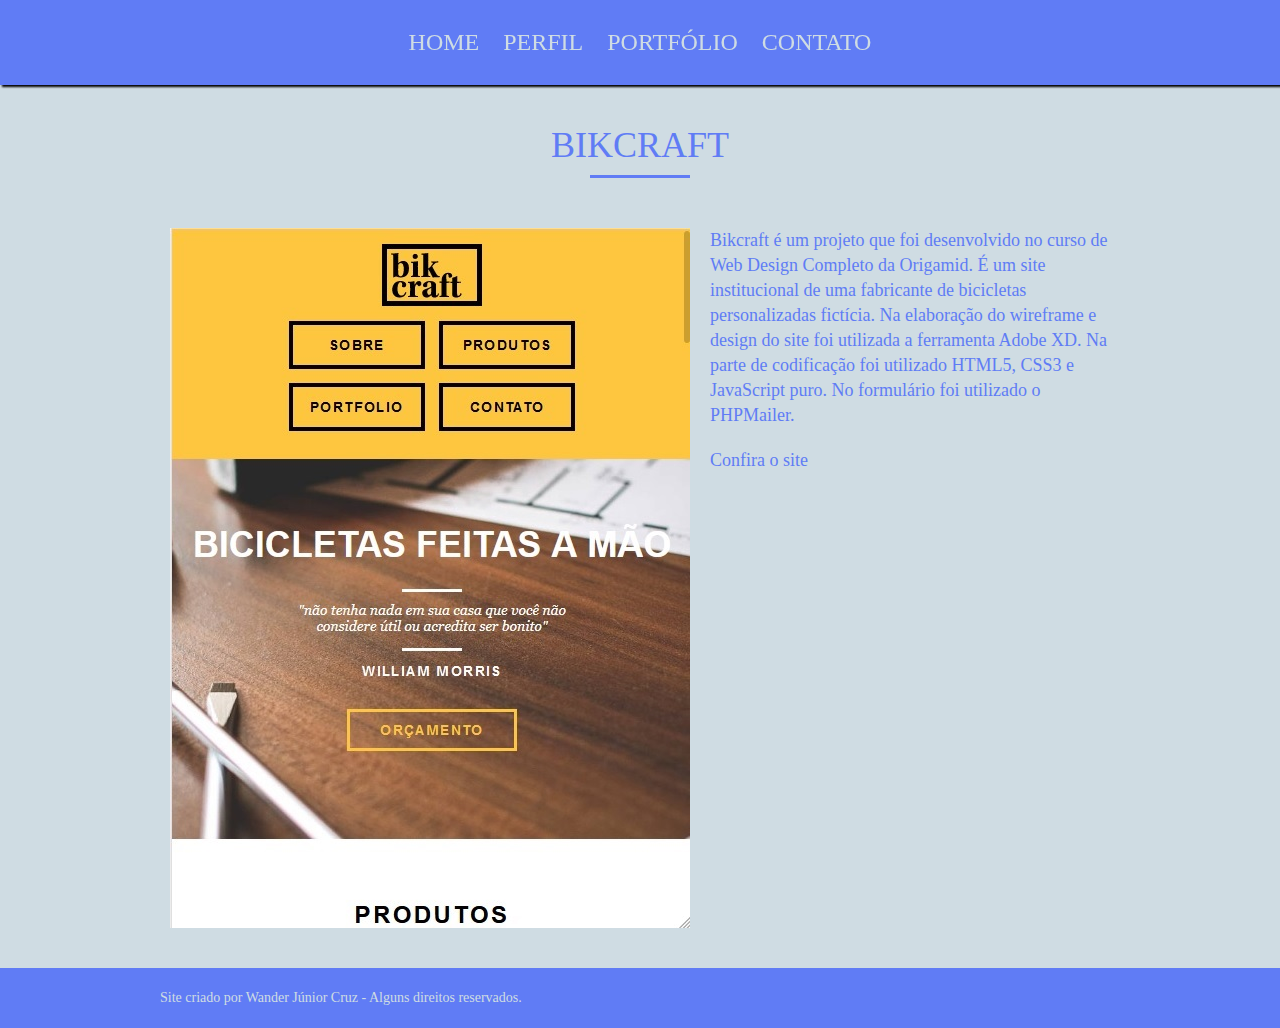
==== bikcraft-sample.html @ c81108c9 "Creates new sample page in portfolio" ====
<!DOCTYPE html>
<html lang="pt-br">
<head>
    <meta charset="UTF-8">
    <meta name="viewport" content="width=device-width, initial-scale=1.0">
    <meta http-equiv="X-UA-Compatible" content="ie=edge">
    <title>Wander Júnior Cruz - Desenvolvedor Front End - Minas Gerais</title>
    <link rel="stylesheet" href="css/style.css">
    <link rel="stylesheet" href="css/grid.css">
    <link rel="stylesheet" href="css/responsivo.css">
    <link rel="stylesheet" href="css/reset.css">
    <script src="js/javascript.js"></script>

</head>
<body>

    <header id="header">
            <nav id="header_menu">
                <ul>
                    <li><a href="index.html#apresentacao">home</a></li>
                    <li><a href="index.html#perfil">perfil</a></li>
                    <li><a href="index.html#portfolio">portfólio</a></li>
                    <li><a href="index.html#contato">contato</a></li>
                </ul>
            </nav>
    </header>

    <section class="site">
        <div class="container">
            <h2>Bikcraft</h2>
            <div class="grid-9 print"></div>
            <article class="grid-7">
                <p>Bikcraft é um projeto que foi desenvolvido no curso de Web Design Completo da Origamid. É um site institucional de uma fabricante de bicicletas personalizadas fictícia. Na elaboração do wireframe e design do site foi utilizada a ferramenta Adobe XD. Na parte de codificação foi utilizado HTML5, CSS3 e JavaScript puro. No formulário foi utilizado o PHPMailer.</p>
                <a href="http://www.google.com.br" target="_blank">Confira o site</a>
            </article>
        </div>
    </section>

    <footer class="footer footer-site">
        <div class="container">
            Site criado por Wander Júnior Cruz - Alguns direitos reservados.
        </div>
    </footer>
</body>
</html>
---- css/style.css ----
/* Estilos Gerais */

body {
    font-family: Arial, Helvetica, sans-serif;
    color: #CFDCE3;
    width: 100%;
    overflow-x: hidden;
}

a {
    text-decoration: none;
    color: #CFDCE3;
}

/* Header */

#header {
    position: fixed;
    top: 0;
    background-color: #607CF5;
    width: 100%;
    z-index: 10;
    box-shadow: 2px 2px 2px #000;

}

#header_menu {
    text-align: center;
}

#header_menu ul li {
    display: inline-block;
    margin-left: 20px;
}

#header_menu ul li:first-child {
    margin-left: 0px;
}

#header_menu ul li a{
    display: inline-block;
    font-size: 1.5em;
    line-height: 1.875;
    text-transform: uppercase;
    padding:20px 0;
}

#header_menu ul li a:hover{
    color: #313154; 
}

/* Apresentação */

#apresentacao {
    background-color: #CFDCE3;
    text-align: center;
    width: 100%;
    margin-top: 70px;
    padding-top: 40px;
    padding-bottom: 40px;
}

#apresentacao h1{
    color: #607CF5;
    font-size: 48px;
}

#apresentacao h1:after {
    content: "";
    display: block;
    width: 100px;
    height: 3px;
    background: #607CF5;
    margin: 10px auto 10px auto;
}

#apresentacao h2{
    color: #607CF5;
    font-size: 24px;
    margin-bottom: 5px;
}

/* Perfil */

#perfil {
    background-color: #607CF5;
    font-family: Georgia, 'Times New Roman', Times, serif;
    font-size: 24px;
    color: #CFDCE3;
    width: 100%;
    padding-top: 40px;
    padding-bottom: 40px;
}

#perfil .descricao {
    margin: 0 auto;
    max-width: 700px;
    padding-bottom: 45px;
}

#perfil .descricao p{
    line-height: 30px;
}

#perfil .habilidades {
    width: 700px;
    margin: 0 auto;
}

#perfil .habilidades ul{
    list-style-type: disc;
    list-style-position: inside;
}

#perfil .habilidades ul li, #perfil .habilidades p{
    line-height: 40px;

}

/* Portfólio */

#portfolio {
    background-color: #CFDCE3;
    text-transform: uppercase;
    padding:40px 0;
    width: 100%;
}

#portfolio h2 {
    color: #607CF5;
    font-size: 36px;
    line-height : 40px;
    text-align: center;
}

#portfolio h2:after{
    content: "";
    display: block;
    width: 100px;
    height: 3px;
    background: #607CF5;
    margin: 10px auto 10px auto;
}


.portfolio-lista li {
    display: inline-block;
    margin: 28px 68px;
    padding-top: 40px;
}

.portfolio-lista li:hover img{
    filter: brightness(0.5);
}

.portfolio-lista-imagens {
    text-align: center;
}

.button {
    position: relative;
    width: 220px;
    left: 0;
    top: -100px;
    padding-top: 105px;
    margin-top: -121px;
    padding-bottom: 96px;
    margin-bottom: -96px;
    text-align: center;
    opacity: 0;
    transition: opacity .35s ease;
}

.button a{
    color: #CFDCE3;
    font-size: 18px;
}

.button:hover {
    opacity: 1;
}

/* Contato */

#contato {
    background-color: #607CF5;
    width: 100%;
    padding: 40px 0;
}

#contato h2 {
    color: #CFDCE3;
    font-size: 36px;
    line-height : 40px;
    text-align: center;
    padding-bottom:40px;
    text-transform: uppercase;
}

#contato h2:after{
    content: "";
    display: block;
    width: 100px;
    height: 3px;
    background: #CFDCE3;
    margin: 10px auto 10px auto;
}

.form {
	padding-right: 60px;
}

.form label{
	display: block;
	color: #CFDCE3;
	font-family: Georgia, 'Times New Roman', Times, serif;
	font-size: 18px;
	line-height: 25px;
}

.form input {
	display: block;
	width: 100%;
	border: 4px solid #CFDCE3;
	background: none;
	color: #fff;
	padding: 5px 10px;
	font-size: 14px;
	font-family: Georgia, 'Times New Roman', Times, serif;
}

.form textarea {
	display: block;
	width: 100%;
	height: 120px;
	border: 4px solid #CFDCE3;
	background: none;
	color: #fff;
	padding: 7px 10px;
	margin-bottom: 20px;
	font-size: 14px;
	font-family: Georgia, 'Times New Roman', Times, serif;
}

.form button {
    border: 3px solid #CFDCE3;
    color: #CFDCE3;
    font-size: 14px;
    line-height: 20px;
    text-transform: uppercase;
    font-weight: bold;
    letter-spacing: .1em;
    padding: 7px 40px;
	background: none;
}

.form button:hover{
    border-color: #313154;
    color: #313154;
}

.contato_dados h3{
    color:  #CFDCE3;
    text-transform: uppercase;
    font-size: 18px;
    line-height: 25px;
    font-weight: bold;
}

.contato_dados span{
    font-size: 18px;
    line-height: 30px;
    display: block;
    font-size: 18px;
    font-family: Georgia, 'Times New Roman', Times, serif;
}

/* footer */

.footer {
    width: 100%;
    background-color: #CFDCE3;
    color: #607CF5;
    font-size: 14px;
    line-height: 20px;
    font-family: Georgia, 'Times New Roman', Times, serif;
    padding: 20px 0;
}

/* Estilo para mostra de sites */

.site {
    width: 100%;
    background-color: #CFDCE3;
    margin-top: 85px;
    padding-bottom: 40px;
}

.site h2 {
    color: #607CF5;
    font-size: 36px;
    line-height: 40px;
    text-align: center;
    padding: 40px 0;
    text-transform: uppercase;
}

.site h2:after{
    content: "";
    display: block;
    width: 100px;
    height: 3px;
    background: #607CF5;
    margin: 10px auto 10px auto;
}

.site p{
    color: #607CF5;
    font-size: 18px;
    line-height: 25px;
    font-family: Georgia, 'Times New Roman', Times, serif;
    padding-bottom: 20px;
}

.site a{
    color: #607CF5;
    font-size: 18px;
    line-height: 25px;
    font-family: Georgia, 'Times New Roman', Times, serif;
    color: #607CF5;
}

.site .print {
    background: url("../img/site.jpg") no-repeat center;
    height: 700px;
}

.site a:hover {
    color: #313154;
}

/* Footer da página de mostra de site */

.footer-site {
    background-color: #607CF5;
    color: #CFDCE3;
}
---- css/grid.css ----
*, *:before, *:after {
  -webkit-box-sizing: border-box; 
  -moz-box-sizing: border-box; 
  box-sizing: border-box;
}

.container {
	width: 960px;
	margin: 0 auto;
	padding: 0px;
	position: relative;
}

.container:after, .container:before {
	content: " ";
	display: table;
}

.container:after {
	clear: both;
}

.grid-1, .grid-2, .grid-3, .grid-4, .grid-5, .grid-6, .grid-7, .grid-8, .grid-9, .grid-10, .grid-11, .grid-12, .grid-13, .grid-14, .grid-15, .grid-16, .grid-1-3 {
	float: left;
	margin-left: 10px;
	margin-right: 10px;
}

.grid-1 	{width: 40px;}
.grid-2 	{width: 100px;}
.grid-3 	{width: 160px;}
.grid-4 	{width: 220px;}
.grid-5 	{width: 280px;}
.grid-6 	{width: 340px;}
.grid-7 	{width: 400px;}
.grid-8 	{width: 460px;}
.grid-9 	{width: 520px;}
.grid-10 	{width: 580px;}
.grid-11 	{width: 640px;}
.grid-12 	{width: 700px;}
.grid-13 	{width: 760px;}
.grid-14 	{width: 820px;}
.grid-15 	{width: 880px;}
.grid-16 	{width: 940px;}
.grid-1-3	{width: 300px;}

@media only screen and (min-width: 788px) and (max-width: 979px) {

	.container {
		width: 768px;
	}

	.grid-1		{width: 28px;}
	.grid-2		{width: 76px;}
	.grid-3		{width: 124px;}
	.grid-4		{width: 172px;}
	.grid-5		{width: 220px;}
	.grid-6		{width: 268px;}
	.grid-7		{width: 316px;}
	.grid-8		{width: 364px;}
	.grid-9		{width: 412px;}
	.grid-10	{width: 460px;}
	.grid-11	{width: 508px;}
	.grid-12	{width: 556px;}
	.grid-13	{width: 604px;}
	.grid-14	{width: 652px;}
	.grid-15	{width: 700px;}
	.grid-16	{width: 748px;}
	.grid-1-3	{width: 236px;}

}

@media only screen and (max-width: 787px){

	.container{
		width: 300px;
	}
	.grid-1, .grid-2, .grid-3, .grid-4, .grid-5, .grid-6, .grid-7, .grid-8, .grid-9, .grid-10, .grid-11, .grid-12, .grid-13, .grid-14, .grid-15, .grid-16, .grid-1-3 {
		width: 300px;
		margin: 0 0 20px 0;
		float: none;
	}

}
---- css/responsivo.css ----
/* Estilo para smartphones */
@media only screen and (max-width: 787px){

/* Header */

#header_menu ul li a{
    font-size: 18px;
    line-height: 25px;
    padding:25px 0;
}

#header_menu ul li {
    margin-left: 10px;
}

/* Apresentação */

#apresentacao h1{
    font-size: 36px;
}

#apresentacao h2{
    font-size: 18px;
}

/* Perfil */

#perfil {
    font-size: 18px;
}

#perfil .descricao p{
    text-align: center;
}

/* portfolio */

#portfolio h2 {
    font-size: 24px;
    line-height : 30px;
}

#portfolio h2:after {
    width: 66px;
}

/* Contato */

#contato h2 {
    font-size: 24px;
    line-height : 30px;
}

#contato h2:after {
    width: 66px;
}

/* Página individual de sites */

.site {
    margin-top: 75px;
}

.site .print {
    background: url("../img/site-mobile.jpg") no-repeat center;
    height: 500px;
}

}
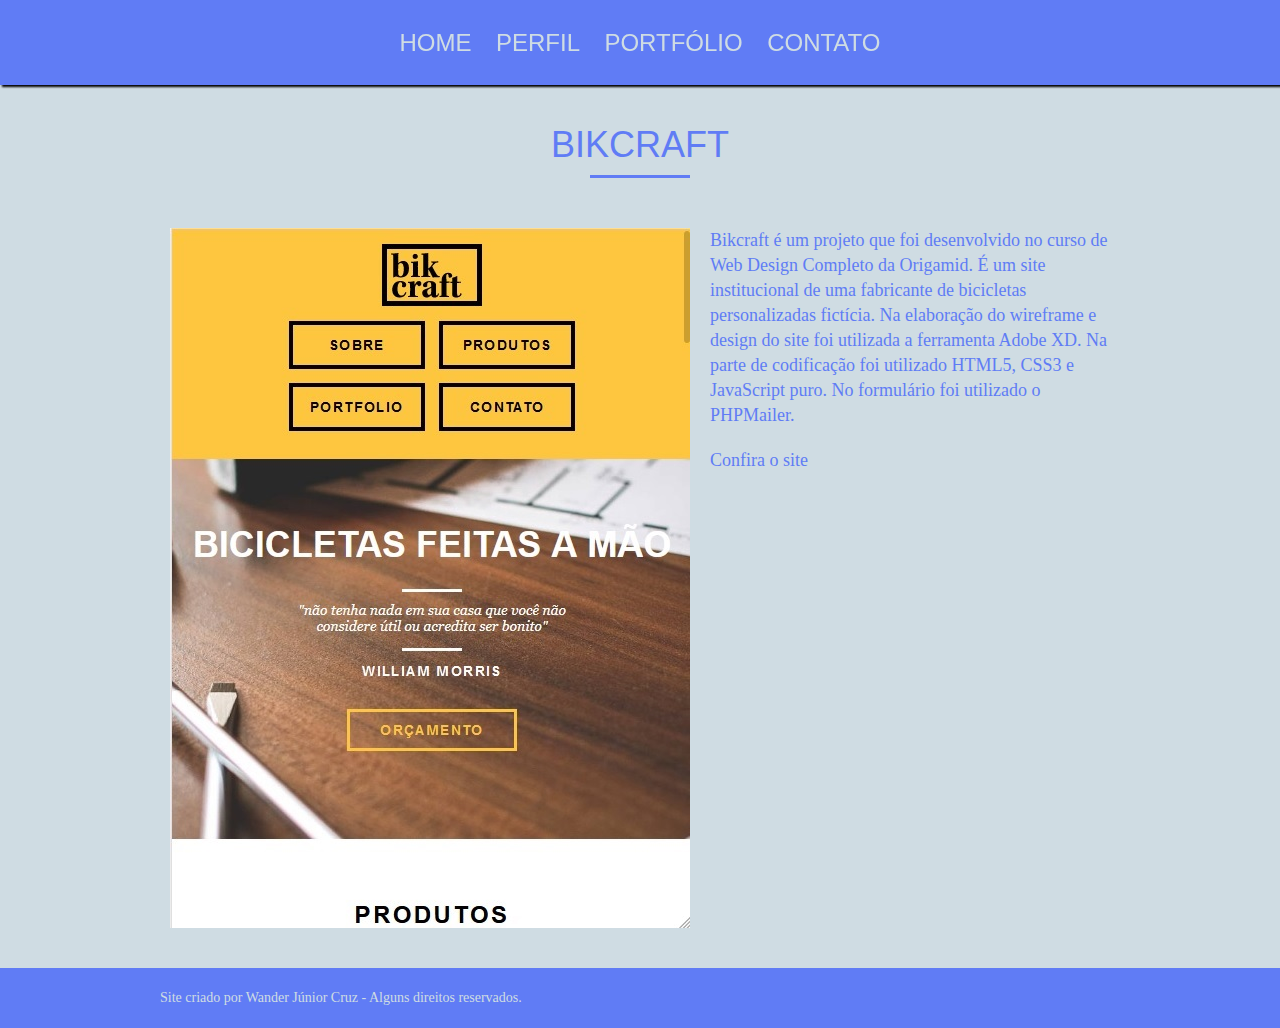
==== commit 1a168431: "Compress Style.css" ====
--- a/bikcraft-sample.html
+++ b/bikcraft-sample.html
@@ -6,9 +6,7 @@
     <meta http-equiv="X-UA-Compatible" content="ie=edge">
     <title>Wander Júnior Cruz - Desenvolvedor Front End - Minas Gerais</title>
     <link rel="stylesheet" href="css/style.css">
-    <link rel="stylesheet" href="css/grid.css">
-    <link rel="stylesheet" href="css/responsivo.css">
-    <link rel="stylesheet" href="css/reset.css">
+
     <script src="js/javascript.js"></script>
 
 </head>
--- a/css/style.css
+++ b/css/style.css
@@ -1,347 +1 @@
-/* Estilos Gerais */
-
-body {
-    font-family: Arial, Helvetica, sans-serif;
-    color: #CFDCE3;
-    width: 100%;
-    overflow-x: hidden;
-}
-
-a {
-    text-decoration: none;
-    color: #CFDCE3;
-}
-
-/* Header */
-
-#header {
-    position: fixed;
-    top: 0;
-    background-color: #607CF5;
-    width: 100%;
-    z-index: 10;
-    box-shadow: 2px 2px 2px #000;
-
-}
-
-#header_menu {
-    text-align: center;
-}
-
-#header_menu ul li {
-    display: inline-block;
-    margin-left: 20px;
-}
-
-#header_menu ul li:first-child {
-    margin-left: 0px;
-}
-
-#header_menu ul li a{
-    display: inline-block;
-    font-size: 1.5em;
-    line-height: 1.875;
-    text-transform: uppercase;
-    padding:20px 0;
-}
-
-#header_menu ul li a:hover{
-    color: #313154; 
-}
-
-/* Apresentação */
-
-#apresentacao {
-    background-color: #CFDCE3;
-    text-align: center;
-    width: 100%;
-    margin-top: 70px;
-    padding-top: 40px;
-    padding-bottom: 40px;
-}
-
-#apresentacao h1{
-    color: #607CF5;
-    font-size: 48px;
-}
-
-#apresentacao h1:after {
-    content: "";
-    display: block;
-    width: 100px;
-    height: 3px;
-    background: #607CF5;
-    margin: 10px auto 10px auto;
-}
-
-#apresentacao h2{
-    color: #607CF5;
-    font-size: 24px;
-    margin-bottom: 5px;
-}
-
-/* Perfil */
-
-#perfil {
-    background-color: #607CF5;
-    font-family: Georgia, 'Times New Roman', Times, serif;
-    font-size: 24px;
-    color: #CFDCE3;
-    width: 100%;
-    padding-top: 40px;
-    padding-bottom: 40px;
-}
-
-#perfil .descricao {
-    margin: 0 auto;
-    max-width: 700px;
-    padding-bottom: 45px;
-}
-
-#perfil .descricao p{
-    line-height: 30px;
-}
-
-#perfil .habilidades {
-    width: 700px;
-    margin: 0 auto;
-}
-
-#perfil .habilidades ul{
-    list-style-type: disc;
-    list-style-position: inside;
-}
-
-#perfil .habilidades ul li, #perfil .habilidades p{
-    line-height: 40px;
-
-}
-
-/* Portfólio */
-
-#portfolio {
-    background-color: #CFDCE3;
-    text-transform: uppercase;
-    padding:40px 0;
-    width: 100%;
-}
-
-#portfolio h2 {
-    color: #607CF5;
-    font-size: 36px;
-    line-height : 40px;
-    text-align: center;
-}
-
-#portfolio h2:after{
-    content: "";
-    display: block;
-    width: 100px;
-    height: 3px;
-    background: #607CF5;
-    margin: 10px auto 10px auto;
-}
-
-
-.portfolio-lista li {
-    display: inline-block;
-    margin: 28px 68px;
-    padding-top: 40px;
-}
-
-.portfolio-lista li:hover img{
-    filter: brightness(0.5);
-}
-
-.portfolio-lista-imagens {
-    text-align: center;
-}
-
-.button {
-    position: relative;
-    width: 220px;
-    left: 0;
-    top: -100px;
-    padding-top: 105px;
-    margin-top: -121px;
-    padding-bottom: 96px;
-    margin-bottom: -96px;
-    text-align: center;
-    opacity: 0;
-    transition: opacity .35s ease;
-}
-
-.button a{
-    color: #CFDCE3;
-    font-size: 18px;
-}
-
-.button:hover {
-    opacity: 1;
-}
-
-/* Contato */
-
-#contato {
-    background-color: #607CF5;
-    width: 100%;
-    padding: 40px 0;
-}
-
-#contato h2 {
-    color: #CFDCE3;
-    font-size: 36px;
-    line-height : 40px;
-    text-align: center;
-    padding-bottom:40px;
-    text-transform: uppercase;
-}
-
-#contato h2:after{
-    content: "";
-    display: block;
-    width: 100px;
-    height: 3px;
-    background: #CFDCE3;
-    margin: 10px auto 10px auto;
-}
-
-.form {
-	padding-right: 60px;
-}
-
-.form label{
-	display: block;
-	color: #CFDCE3;
-	font-family: Georgia, 'Times New Roman', Times, serif;
-	font-size: 18px;
-	line-height: 25px;
-}
-
-.form input {
-	display: block;
-	width: 100%;
-	border: 4px solid #CFDCE3;
-	background: none;
-	color: #fff;
-	padding: 5px 10px;
-	font-size: 14px;
-	font-family: Georgia, 'Times New Roman', Times, serif;
-}
-
-.form textarea {
-	display: block;
-	width: 100%;
-	height: 120px;
-	border: 4px solid #CFDCE3;
-	background: none;
-	color: #fff;
-	padding: 7px 10px;
-	margin-bottom: 20px;
-	font-size: 14px;
-	font-family: Georgia, 'Times New Roman', Times, serif;
-}
-
-.form button {
-    border: 3px solid #CFDCE3;
-    color: #CFDCE3;
-    font-size: 14px;
-    line-height: 20px;
-    text-transform: uppercase;
-    font-weight: bold;
-    letter-spacing: .1em;
-    padding: 7px 40px;
-	background: none;
-}
-
-.form button:hover{
-    border-color: #313154;
-    color: #313154;
-}
-
-.contato_dados h3{
-    color:  #CFDCE3;
-    text-transform: uppercase;
-    font-size: 18px;
-    line-height: 25px;
-    font-weight: bold;
-}
-
-.contato_dados span{
-    font-size: 18px;
-    line-height: 30px;
-    display: block;
-    font-size: 18px;
-    font-family: Georgia, 'Times New Roman', Times, serif;
-}
-
-/* footer */
-
-.footer {
-    width: 100%;
-    background-color: #CFDCE3;
-    color: #607CF5;
-    font-size: 14px;
-    line-height: 20px;
-    font-family: Georgia, 'Times New Roman', Times, serif;
-    padding: 20px 0;
-}
-
-/* Estilo para mostra de sites */
-
-.site {
-    width: 100%;
-    background-color: #CFDCE3;
-    margin-top: 85px;
-    padding-bottom: 40px;
-}
-
-.site h2 {
-    color: #607CF5;
-    font-size: 36px;
-    line-height: 40px;
-    text-align: center;
-    padding: 40px 0;
-    text-transform: uppercase;
-}
-
-.site h2:after{
-    content: "";
-    display: block;
-    width: 100px;
-    height: 3px;
-    background: #607CF5;
-    margin: 10px auto 10px auto;
-}
-
-.site p{
-    color: #607CF5;
-    font-size: 18px;
-    line-height: 25px;
-    font-family: Georgia, 'Times New Roman', Times, serif;
-    padding-bottom: 20px;
-}
-
-.site a{
-    color: #607CF5;
-    font-size: 18px;
-    line-height: 25px;
-    font-family: Georgia, 'Times New Roman', Times, serif;
-    color: #607CF5;
-}
-
-.site .print {
-    background: url("../img/site.jpg") no-repeat center;
-    height: 700px;
-}
-
-.site a:hover {
-    color: #313154;
-}
-
-/* Footer da página de mostra de site */
-
-.footer-site {
-    background-color: #607CF5;
-    color: #CFDCE3;
-}+html,body,div,span,applet,object,iframe,h1,h2,h3,h4,h5,h6,p,blockquote,pre,a,abbr,acronym,address,big,cite,code,del,dfn,em,img,ins,kbd,q,s,samp,small,strike,strong,sub,sup,tt,var,b,u,i,center,dl,dt,dd,ol,ul,li,fieldset,form,label,legend,table,caption,tbody,tfoot,thead,tr,th,td,article,aside,canvas,details,embed,figure,figcaption,footer,header,hgroup,menu,nav,output,ruby,section,summary,time,mark,audio,video{margin:0;padding:0;border:0;font-size:100%;font:inherit;vertical-align:baseline}article,aside,details,figcaption,figure,footer,header,hgroup,menu,nav,section{display:block}body{line-height:1}ol,ul{list-style:none}blockquote,q{quotes:none}blockquote:before,blockquote:after,q:before,q:after{content:'';content:none}table{border-collapse:collapse;border-spacing:0}*,:before,:after{-webkit-box-sizing:border-box;-moz-box-sizing:border-box;box-sizing:border-box}.container{width:960px;margin:0 auto;padding:0;position:relative}.container:after,.container:before{content:" ";display:table}.container:after{clear:both}.grid-1,.grid-2,.grid-3,.grid-4,.grid-5,.grid-6,.grid-7,.grid-8,.grid-9,.grid-10,.grid-11,.grid-12,.grid-13,.grid-14,.grid-15,.grid-16,.grid-1-3{float:left;margin-left:10px;margin-right:10px}.grid-1{width:40px}.grid-2{width:100px}.grid-3{width:160px}.grid-4{width:220px}.grid-5{width:280px}.grid-6{width:340px}.grid-7{width:400px}.grid-8{width:460px}.grid-9{width:520px}.grid-10{width:580px}.grid-11{width:640px}.grid-12{width:700px}.grid-13{width:760px}.grid-14{width:820px}.grid-15{width:880px}.grid-16{width:940px}.grid-1-3{width:300px}@media only screen and (min-width: 788px) and (max-width: 979px){.container{width:768px}.grid-1{width:28px}.grid-2{width:76px}.grid-3{width:124px}.grid-4{width:172px}.grid-5{width:220px}.grid-6{width:268px}.grid-7{width:316px}.grid-8{width:364px}.grid-9{width:412px}.grid-10{width:460px}.grid-11{width:508px}.grid-12{width:556px}.grid-13{width:604px}.grid-14{width:652px}.grid-15{width:700px}.grid-16{width:748px}.grid-1-3{width:236px}}@media only screen and (max-width: 787px){.container{width:300px}.grid-1,.grid-2,.grid-3,.grid-4,.grid-5,.grid-6,.grid-7,.grid-8,.grid-9,.grid-10,.grid-11,.grid-12,.grid-13,.grid-14,.grid-15,.grid-16,.grid-1-3{width:300px;margin:0 0 20px;float:none}}body{font-family:Arial,Helvetica,sans-serif;color:#CFDCE3;width:100%;overflow-x:hidden}a{text-decoration:none;color:#CFDCE3}#header{position:fixed;top:0;background-color:#607CF5;width:100%;z-index:10;box-shadow:2px 2px 2px #000}#header_menu{text-align:center}#header_menu ul li{display:inline-block;margin-left:20px}#header_menu ul li:first-child{margin-left:0}#header_menu ul li a{display:inline-block;font-size:1.5em;line-height:1.875;text-transform:uppercase;padding:20px 0}#header_menu ul li a:hover{color:#313154}#apresentacao{background-color:#CFDCE3;text-align:center;width:100%;margin-top:70px;padding-top:40px;padding-bottom:40px}#apresentacao h1{color:#607CF5;font-size:48px}#apresentacao h1:after{content:"";display:block;width:100px;height:3px;background:#607CF5;margin:10px auto}#apresentacao h2,h3{color:#607CF5;font-size:24px;margin-bottom:5px}#apresentacao h3{font-size:24px}#perfil{background-color:#607CF5;font-family:Georgia,'Times New Roman',Times,serif;font-size:24px;color:#CFDCE3;width:100%;padding-top:40px;padding-bottom:40px}#perfil .descricao{margin:0 auto;max-width:700px;padding-bottom:45px}#perfil .descricao p{line-height:30px}#perfil .habilidades{width:700px;margin:0 auto}#perfil .habilidades ul{list-style-type:disc;list-style-position:inside}#perfil .habilidades ul li,#perfil .habilidades p{line-height:40px}#portfolio{background-color:#CFDCE3;text-transform:uppercase;padding:40px 0;width:100%}#portfolio h2{color:#607CF5;font-size:36px;line-height:40px;text-align:center}#portfolio h2:after{content:"";display:block;width:100px;height:3px;background:#607CF5;margin:10px auto}.portfolio-lista li{display:inline-block;margin:28px 68px;padding-top:40px}.portfolio-lista li:hover img{filter:brightness(0.5)}.portfolio-lista-imagens{text-align:center}.button{position:relative;width:220px;left:0;top:-100px;padding-top:105px;margin-top:-121px;padding-bottom:96px;margin-bottom:-96px;text-align:center;opacity:0;transition:opacity .35s ease}.button a{color:#CFDCE3;font-size:18px}.button:hover{opacity:1}#contato{background-color:#607CF5;width:100%;padding:40px 0}#contato h2{color:#CFDCE3;font-size:36px;line-height:40px;text-align:center;padding-bottom:40px;text-transform:uppercase}#contato h2:after{content:"";display:block;width:100px;height:3px;background:#CFDCE3;margin:10px auto}.form{padding-right:60px}.form label{display:block;color:#CFDCE3;font-family:Georgia,'Times New Roman',Times,serif;font-size:18px;line-height:25px}.form input{display:block;width:100%;border:4px solid #CFDCE3;background:none;color:#fff;padding:5px 10px;font-size:14px;font-family:Georgia,'Times New Roman',Times,serif}.form textarea{display:block;width:100%;height:120px;border:4px solid #CFDCE3;background:none;color:#fff;padding:7px 10px;margin-bottom:20px;font-size:14px;font-family:Georgia,'Times New Roman',Times,serif}.form button{border:3px solid #CFDCE3;color:#CFDCE3;font-size:14px;line-height:20px;text-transform:uppercase;font-weight:700;letter-spacing:.1em;padding:7px 40px;background:none}.form button:hover{border-color:#313154;color:#313154}.contato_dados h3{color:#CFDCE3;text-transform:uppercase;font-size:18px;line-height:25px;font-weight:700}.contato_dados span{font-size:18px;line-height:30px;display:block;font-family:Georgia,'Times New Roman',Times,serif}.nao-aparece{visibility:hidden;position:absolute;height:0}.footer{width:100%;background-color:#CFDCE3;color:#607CF5;font-size:14px;line-height:20px;font-family:Georgia,'Times New Roman',Times,serif;padding:20px 0}.site{width:100%;background-color:#CFDCE3;margin-top:85px;padding-bottom:40px}.site h2{color:#607CF5;font-size:36px;line-height:40px;text-align:center;padding:40px 0;text-transform:uppercase}.site h2:after{content:"";display:block;width:100px;height:3px;background:#607CF5;margin:10px auto}.site p{color:#607CF5;font-size:18px;line-height:25px;font-family:Georgia,'Times New Roman',Times,serif;padding-bottom:20px}.site a{color:#607CF5;font-size:18px;line-height:25px;font-family:Georgia,'Times New Roman',Times,serif;color:#607CF5}.site .print{background:url(../img/site.jpg) no-repeat center;height:700px}.site a:hover{color:#313154}.footer-site{background-color:#607CF5;color:#CFDCE3}[data-anime]{opacity:0}.fadeInDown{transform:translate3d(0,-20px,0)}.anime{opacity:1;transform:none;transition:opacity 800ms,transform 800ms}@media screen and (max-width: 787px){#header_menu ul li a{font-size:18px;line-height:25px;padding:25px 0}#header_menu ul li{margin-left:10px}#apresentacao h1{font-size:36px}#apresentacao h2{font-size:18px}#perfil{font-size:18px}#perfil .descricao p{text-align:center}#portfolio h2{font-size:24px;line-height:30px}#portfolio h2:after{width:66px}#contato h2{font-size:24px;line-height:30px}#contato h2:after{width:66px}.site{margin-top:75px}.site .print{background:url(../img/site-mobile.jpg) no-repeat center;height:500px}}@media screen and (max-width: 355px){#header_menu ul li a{font-size:14px;line-height:20px;padding:20px 0}#apresentacao{margin-top:60px}#apresentacao h1{font-size:24px;line-height:30px}#apresentacao h2{font-size:18px;line-height:22px}#perfil{font-size:14px}#perfil .descricao p{line-height:20px}#portfolio h2{font-size:18px;line-height:22px}#contato h2{font-size:18px;line-height:22px}#contato label{font-size:14px;line-height:18px}.form input{padding:5px}.form textarea{padding:5px}.form button{font-size:14px;line-height:20px;letter-spacing:.1em;padding:7px 20px;background:none;margin:0 auto}.contato_dados h3{font-size:14px;line-height:20px}.contato_dados span{font-size:14px;line-height:20px}}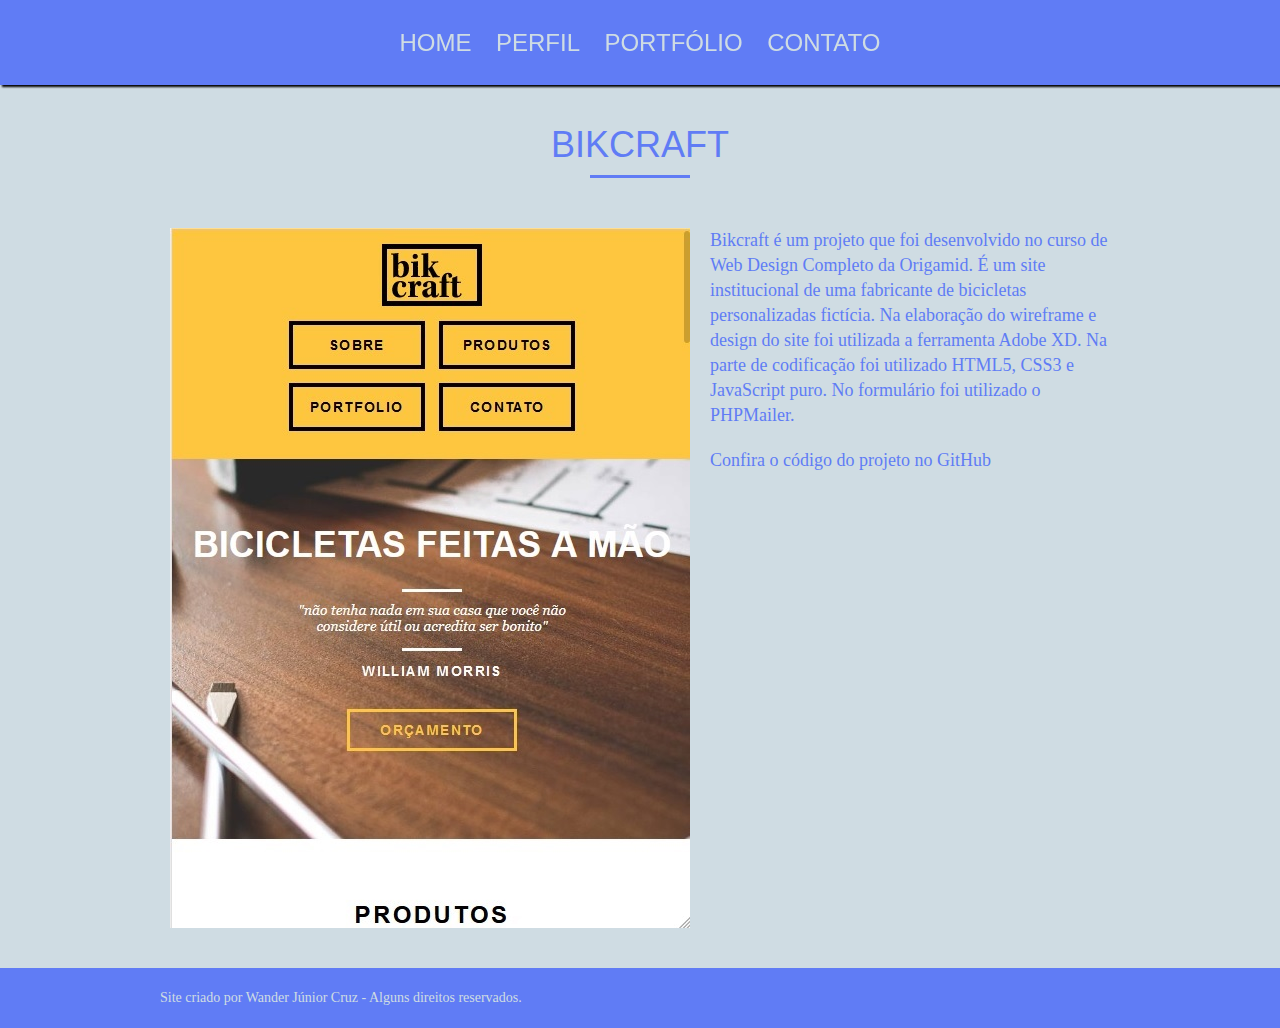
==== commit ede4af07: "Modify index.html bikcraft-sample.html style.css" ====
--- a/bikcraft-sample.html
+++ b/bikcraft-sample.html
@@ -6,8 +6,6 @@
     <meta http-equiv="X-UA-Compatible" content="ie=edge">
     <title>Wander Júnior Cruz - Desenvolvedor Front End - Minas Gerais</title>
     <link rel="stylesheet" href="css/style.css">
-
-    <script src="js/javascript.js"></script>
 
 </head>
 <body>
@@ -25,11 +23,11 @@
 
     <section class="site">
         <div class="container">
-            <h2>Bikcraft</h2>
-            <div class="grid-9 print"></div>
-            <article class="grid-7">
+            <h2 data-anime="300" class="fadeInDown">Bikcraft</h2>
+            <div class="grid-9 print fadeInDown" data-anime="600"></div>
+            <article class="grid-7 fadeInDown" data-anime="500">
                 <p>Bikcraft é um projeto que foi desenvolvido no curso de Web Design Completo da Origamid. É um site institucional de uma fabricante de bicicletas personalizadas fictícia. Na elaboração do wireframe e design do site foi utilizada a ferramenta Adobe XD. Na parte de codificação foi utilizado HTML5, CSS3 e JavaScript puro. No formulário foi utilizado o PHPMailer.</p>
-                <a href="http://www.google.com.br" target="_blank">Confira o site</a>
+                <a href="https://github.com/wander-junior/bikcraft" target="_blank">Confira o código do projeto no GitHub</a>
             </article>
         </div>
     </section>
@@ -39,5 +37,8 @@
             Site criado por Wander Júnior Cruz - Alguns direitos reservados.
         </div>
     </footer>
+
+    <script src="js/simple-anime.js"></script>
+    <script src="js/javascript.js"></script>
 </body>
 </html>--- a/css/style.css
+++ b/css/style.css
@@ -1 +1 @@
-html,body,div,span,applet,object,iframe,h1,h2,h3,h4,h5,h6,p,blockquote,pre,a,abbr,acronym,address,big,cite,code,del,dfn,em,img,ins,kbd,q,s,samp,small,strike,strong,sub,sup,tt,var,b,u,i,center,dl,dt,dd,ol,ul,li,fieldset,form,label,legend,table,caption,tbody,tfoot,thead,tr,th,td,article,aside,canvas,details,embed,figure,figcaption,footer,header,hgroup,menu,nav,output,ruby,section,summary,time,mark,audio,video{margin:0;padding:0;border:0;font-size:100%;font:inherit;vertical-align:baseline}article,aside,details,figcaption,figure,footer,header,hgroup,menu,nav,section{display:block}body{line-height:1}ol,ul{list-style:none}blockquote,q{quotes:none}blockquote:before,blockquote:after,q:before,q:after{content:'';content:none}table{border-collapse:collapse;border-spacing:0}*,:before,:after{-webkit-box-sizing:border-box;-moz-box-sizing:border-box;box-sizing:border-box}.container{width:960px;margin:0 auto;padding:0;position:relative}.container:after,.container:before{content:" ";display:table}.container:after{clear:both}.grid-1,.grid-2,.grid-3,.grid-4,.grid-5,.grid-6,.grid-7,.grid-8,.grid-9,.grid-10,.grid-11,.grid-12,.grid-13,.grid-14,.grid-15,.grid-16,.grid-1-3{float:left;margin-left:10px;margin-right:10px}.grid-1{width:40px}.grid-2{width:100px}.grid-3{width:160px}.grid-4{width:220px}.grid-5{width:280px}.grid-6{width:340px}.grid-7{width:400px}.grid-8{width:460px}.grid-9{width:520px}.grid-10{width:580px}.grid-11{width:640px}.grid-12{width:700px}.grid-13{width:760px}.grid-14{width:820px}.grid-15{width:880px}.grid-16{width:940px}.grid-1-3{width:300px}@media only screen and (min-width: 788px) and (max-width: 979px){.container{width:768px}.grid-1{width:28px}.grid-2{width:76px}.grid-3{width:124px}.grid-4{width:172px}.grid-5{width:220px}.grid-6{width:268px}.grid-7{width:316px}.grid-8{width:364px}.grid-9{width:412px}.grid-10{width:460px}.grid-11{width:508px}.grid-12{width:556px}.grid-13{width:604px}.grid-14{width:652px}.grid-15{width:700px}.grid-16{width:748px}.grid-1-3{width:236px}}@media only screen and (max-width: 787px){.container{width:300px}.grid-1,.grid-2,.grid-3,.grid-4,.grid-5,.grid-6,.grid-7,.grid-8,.grid-9,.grid-10,.grid-11,.grid-12,.grid-13,.grid-14,.grid-15,.grid-16,.grid-1-3{width:300px;margin:0 0 20px;float:none}}body{font-family:Arial,Helvetica,sans-serif;color:#CFDCE3;width:100%;overflow-x:hidden}a{text-decoration:none;color:#CFDCE3}#header{position:fixed;top:0;background-color:#607CF5;width:100%;z-index:10;box-shadow:2px 2px 2px #000}#header_menu{text-align:center}#header_menu ul li{display:inline-block;margin-left:20px}#header_menu ul li:first-child{margin-left:0}#header_menu ul li a{display:inline-block;font-size:1.5em;line-height:1.875;text-transform:uppercase;padding:20px 0}#header_menu ul li a:hover{color:#313154}#apresentacao{background-color:#CFDCE3;text-align:center;width:100%;margin-top:70px;padding-top:40px;padding-bottom:40px}#apresentacao h1{color:#607CF5;font-size:48px}#apresentacao h1:after{content:"";display:block;width:100px;height:3px;background:#607CF5;margin:10px auto}#apresentacao h2,h3{color:#607CF5;font-size:24px;margin-bottom:5px}#apresentacao h3{font-size:24px}#perfil{background-color:#607CF5;font-family:Georgia,'Times New Roman',Times,serif;font-size:24px;color:#CFDCE3;width:100%;padding-top:40px;padding-bottom:40px}#perfil .descricao{margin:0 auto;max-width:700px;padding-bottom:45px}#perfil .descricao p{line-height:30px}#perfil .habilidades{width:700px;margin:0 auto}#perfil .habilidades ul{list-style-type:disc;list-style-position:inside}#perfil .habilidades ul li,#perfil .habilidades p{line-height:40px}#portfolio{background-color:#CFDCE3;text-transform:uppercase;padding:40px 0;width:100%}#portfolio h2{color:#607CF5;font-size:36px;line-height:40px;text-align:center}#portfolio h2:after{content:"";display:block;width:100px;height:3px;background:#607CF5;margin:10px auto}.portfolio-lista li{display:inline-block;margin:28px 68px;padding-top:40px}.portfolio-lista li:hover img{filter:brightness(0.5)}.portfolio-lista-imagens{text-align:center}.button{position:relative;width:220px;left:0;top:-100px;padding-top:105px;margin-top:-121px;padding-bottom:96px;margin-bottom:-96px;text-align:center;opacity:0;transition:opacity .35s ease}.button a{color:#CFDCE3;font-size:18px}.button:hover{opacity:1}#contato{background-color:#607CF5;width:100%;padding:40px 0}#contato h2{color:#CFDCE3;font-size:36px;line-height:40px;text-align:center;padding-bottom:40px;text-transform:uppercase}#contato h2:after{content:"";display:block;width:100px;height:3px;background:#CFDCE3;margin:10px auto}.form{padding-right:60px}.form label{display:block;color:#CFDCE3;font-family:Georgia,'Times New Roman',Times,serif;font-size:18px;line-height:25px}.form input{display:block;width:100%;border:4px solid #CFDCE3;background:none;color:#fff;padding:5px 10px;font-size:14px;font-family:Georgia,'Times New Roman',Times,serif}.form textarea{display:block;width:100%;height:120px;border:4px solid #CFDCE3;background:none;color:#fff;padding:7px 10px;margin-bottom:20px;font-size:14px;font-family:Georgia,'Times New Roman',Times,serif}.form button{border:3px solid #CFDCE3;color:#CFDCE3;font-size:14px;line-height:20px;text-transform:uppercase;font-weight:700;letter-spacing:.1em;padding:7px 40px;background:none}.form button:hover{border-color:#313154;color:#313154}.contato_dados h3{color:#CFDCE3;text-transform:uppercase;font-size:18px;line-height:25px;font-weight:700}.contato_dados span{font-size:18px;line-height:30px;display:block;font-family:Georgia,'Times New Roman',Times,serif}.nao-aparece{visibility:hidden;position:absolute;height:0}.footer{width:100%;background-color:#CFDCE3;color:#607CF5;font-size:14px;line-height:20px;font-family:Georgia,'Times New Roman',Times,serif;padding:20px 0}.site{width:100%;background-color:#CFDCE3;margin-top:85px;padding-bottom:40px}.site h2{color:#607CF5;font-size:36px;line-height:40px;text-align:center;padding:40px 0;text-transform:uppercase}.site h2:after{content:"";display:block;width:100px;height:3px;background:#607CF5;margin:10px auto}.site p{color:#607CF5;font-size:18px;line-height:25px;font-family:Georgia,'Times New Roman',Times,serif;padding-bottom:20px}.site a{color:#607CF5;font-size:18px;line-height:25px;font-family:Georgia,'Times New Roman',Times,serif;color:#607CF5}.site .print{background:url(../img/site.jpg) no-repeat center;height:700px}.site a:hover{color:#313154}.footer-site{background-color:#607CF5;color:#CFDCE3}[data-anime]{opacity:0}.fadeInDown{transform:translate3d(0,-20px,0)}.anime{opacity:1;transform:none;transition:opacity 800ms,transform 800ms}@media screen and (max-width: 787px){#header_menu ul li a{font-size:18px;line-height:25px;padding:25px 0}#header_menu ul li{margin-left:10px}#apresentacao h1{font-size:36px}#apresentacao h2{font-size:18px}#perfil{font-size:18px}#perfil .descricao p{text-align:center}#portfolio h2{font-size:24px;line-height:30px}#portfolio h2:after{width:66px}#contato h2{font-size:24px;line-height:30px}#contato h2:after{width:66px}.site{margin-top:75px}.site .print{background:url(../img/site-mobile.jpg) no-repeat center;height:500px}}@media screen and (max-width: 355px){#header_menu ul li a{font-size:14px;line-height:20px;padding:20px 0}#apresentacao{margin-top:60px}#apresentacao h1{font-size:24px;line-height:30px}#apresentacao h2{font-size:18px;line-height:22px}#perfil{font-size:14px}#perfil .descricao p{line-height:20px}#portfolio h2{font-size:18px;line-height:22px}#contato h2{font-size:18px;line-height:22px}#contato label{font-size:14px;line-height:18px}.form input{padding:5px}.form textarea{padding:5px}.form button{font-size:14px;line-height:20px;letter-spacing:.1em;padding:7px 20px;background:none;margin:0 auto}.contato_dados h3{font-size:14px;line-height:20px}.contato_dados span{font-size:14px;line-height:20px}}+html,body,div,span,applet,object,iframe,h1,h2,h3,h4,h5,h6,p,blockquote,pre,a,abbr,acronym,address,big,cite,code,del,dfn,em,img,ins,kbd,q,s,samp,small,strike,strong,sub,sup,tt,var,b,u,i,center,dl,dt,dd,ol,ul,li,fieldset,form,label,legend,table,caption,tbody,tfoot,thead,tr,th,td,article,aside,canvas,details,embed,figure,figcaption,footer,header,hgroup,menu,nav,output,ruby,section,summary,time,mark,audio,video{margin:0;padding:0;border:0;font-size:100%;font:inherit;vertical-align:baseline}article,aside,details,figcaption,figure,footer,header,hgroup,menu,nav,section{display:block}body{line-height:1}ol,ul{list-style:none}blockquote,q{quotes:none}blockquote:before,blockquote:after,q:before,q:after{content:'';content:none}table{border-collapse:collapse;border-spacing:0}*,:before,:after{-webkit-box-sizing:border-box;-moz-box-sizing:border-box;box-sizing:border-box}.container{width:960px;margin:0 auto;padding:0;position:relative}.container:after,.container:before{content:" ";display:table}.container:after{clear:both}.grid-1,.grid-2,.grid-3,.grid-4,.grid-5,.grid-6,.grid-7,.grid-8,.grid-9,.grid-10,.grid-11,.grid-12,.grid-13,.grid-14,.grid-15,.grid-16,.grid-1-3{float:left;margin-left:10px;margin-right:10px}.grid-1{width:40px}.grid-2{width:100px}.grid-3{width:160px}.grid-4{width:220px}.grid-5{width:280px}.grid-6{width:340px}.grid-7{width:400px}.grid-8{width:460px}.grid-9{width:520px}.grid-10{width:580px}.grid-11{width:640px}.grid-12{width:700px}.grid-13{width:760px}.grid-14{width:820px}.grid-15{width:880px}.grid-16{width:940px}.grid-1-3{width:300px}@media only screen and (min-width: 788px) and (max-width: 979px){.container{width:768px}.grid-1{width:28px}.grid-2{width:76px}.grid-3{width:124px}.grid-4{width:172px}.grid-5{width:220px}.grid-6{width:268px}.grid-7{width:316px}.grid-8{width:364px}.grid-9{width:412px}.grid-10{width:460px}.grid-11{width:508px}.grid-12{width:556px}.grid-13{width:604px}.grid-14{width:652px}.grid-15{width:700px}.grid-16{width:748px}.grid-1-3{width:236px}}@media only screen and (max-width: 787px){.container{width:300px}.grid-1,.grid-2,.grid-3,.grid-4,.grid-5,.grid-6,.grid-7,.grid-8,.grid-9,.grid-10,.grid-11,.grid-12,.grid-13,.grid-14,.grid-15,.grid-16,.grid-1-3{width:300px;margin:0 0 20px;float:none}}body{font-family:Arial,Helvetica,sans-serif;color:#CFDCE3;width:100%;overflow-x:hidden}a{text-decoration:none;color:#CFDCE3}#header{position:fixed;top:0;background-color:#607CF5;width:100%;z-index:10;box-shadow:2px 2px 2px #000}#header_menu{text-align:center}#header_menu ul li{display:inline-block;margin-left:20px}#header_menu ul li:first-child{margin-left:0}#header_menu ul li a{display:inline-block;font-size:1.5em;line-height:1.875;text-transform:uppercase;padding:20px 0}#header_menu ul li a:hover{color:#313154}#apresentacao{background-color:#CFDCE3;text-align:center;width:100%;margin-top:70px;padding-top:40px;padding-bottom:40px}#apresentacao h1{color:#607CF5;font-size:48px}#apresentacao h1:after{content:"";display:block;width:100px;height:3px;background:#607CF5;margin:10px auto}#apresentacao h2,h3{color:#607CF5;font-size:24px;margin-bottom:5px}#apresentacao h3{font-size:24px}#perfil{background-color:#607CF5;font-family:Georgia,'Times New Roman',Times,serif;font-size:24px;color:#CFDCE3;width:100%;padding-top:40px;padding-bottom:40px}#perfil .descricao{margin:0 auto;padding-bottom:45px}#perfil .descricao p{line-height:30px}#perfil .habilidades{margin:0 auto}#perfil .habilidades ul{list-style-type:disc;list-style-position:inside}#perfil .habilidades ul li,#perfil .habilidades p{line-height:40px}#portfolio{background-color:#CFDCE3;text-transform:uppercase;padding:40px 0;width:100%}#portfolio h2{color:#607CF5;font-size:36px;line-height:40px;text-align:center}#portfolio h2:after{content:"";display:block;width:100px;height:3px;background:#607CF5;margin:10px auto}.portfolio-lista li{display:inline-block;margin:28px 68px;padding-top:40px}.portfolio-lista li:hover img{filter:brightness(0.5)}.portfolio-lista-imagens{text-align:center}.button{position:relative;width:220px;left:0;top:-100px;padding-top:105px;margin-top:-121px;padding-bottom:96px;margin-bottom:-96px;text-align:center;opacity:0;transition:opacity .35s ease}.button a{color:#CFDCE3;font-size:18px}.button:hover{opacity:1}#contato{background-color:#607CF5;width:100%;padding:40px 0}#contato h2{color:#CFDCE3;font-size:36px;line-height:40px;text-align:center;padding-bottom:40px;text-transform:uppercase}#contato h2:after{content:"";display:block;width:100px;height:3px;background:#CFDCE3;margin:10px auto}.form{padding-right:60px}.form label{display:block;color:#CFDCE3;font-family:Georgia,'Times New Roman',Times,serif;font-size:18px;line-height:25px}.form input{display:block;width:100%;border:4px solid #CFDCE3;background:none;color:#fff;padding:5px 10px;font-size:14px;font-family:Georgia,'Times New Roman',Times,serif}.form textarea{display:block;width:100%;height:120px;border:4px solid #CFDCE3;background:none;color:#fff;padding:7px 10px;margin-bottom:20px;font-size:14px;font-family:Georgia,'Times New Roman',Times,serif}.form button{border:3px solid #CFDCE3;color:#CFDCE3;font-size:14px;line-height:20px;text-transform:uppercase;font-weight:700;letter-spacing:.1em;padding:7px 40px;background:none}.form button:hover{border-color:#313154;color:#313154}.contato_dados h3{color:#CFDCE3;text-transform:uppercase;font-size:18px;line-height:25px;font-weight:700}.contato_dados span{font-size:18px;line-height:30px;display:block;font-family:Georgia,'Times New Roman',Times,serif}.nao-aparece{visibility:hidden;position:absolute;height:0}.footer{width:100%;background-color:#CFDCE3;color:#607CF5;font-size:14px;line-height:20px;font-family:Georgia,'Times New Roman',Times,serif;padding:20px 0}.site{width:100%;background-color:#CFDCE3;margin-top:85px;padding-bottom:40px}.site h2{color:#607CF5;font-size:36px;line-height:40px;text-align:center;padding:40px 0;text-transform:uppercase}.site h2:after{content:"";display:block;width:100px;height:3px;background:#607CF5;margin:10px auto}.site p{color:#607CF5;font-size:18px;line-height:25px;font-family:Georgia,'Times New Roman',Times,serif;padding-bottom:20px}.site a{color:#607CF5;font-size:18px;line-height:25px;font-family:Georgia,'Times New Roman',Times,serif;color:#607CF5}.site .print{background:url(../img/site.jpg) no-repeat center;height:700px}.site a:hover{color:#313154}.footer-site{background-color:#607CF5;color:#CFDCE3}[data-anime]{opacity:0}.fadeInDown{transform:translate3d(0,-20px,0)}.anime{opacity:1;transform:none;transition:opacity 800ms,transform 800ms}@media screen and (max-width: 787px){#header_menu ul li a{font-size:18px;line-height:25px;padding:25px 0}#header_menu ul li{margin-left:10px}#apresentacao h1{font-size:36px}#apresentacao h2{font-size:18px}#perfil{font-size:18px}#perfil .descricao p{text-align:center}#portfolio h2{font-size:24px;line-height:30px}#portfolio h2:after{width:66px}#contato h2{font-size:24px;line-height:30px}#contato h2:after{width:66px}.site{margin-top:75px}.site .print{background:url(../img/site-mobile.jpg) no-repeat center;height:500px}}@media screen and (max-width: 355px){#header_menu ul li a{font-size:14px;line-height:20px;padding:20px 0}#apresentacao{margin-top:60px}#apresentacao h1{font-size:24px;line-height:30px}#apresentacao h2{font-size:18px;line-height:22px}#perfil{font-size:14px}#perfil .descricao p{line-height:20px}#portfolio h2{font-size:18px;line-height:22px}#contato h2{font-size:18px;line-height:22px}#contato label{font-size:14px;line-height:18px}.form input{padding:5px}.form textarea{padding:5px}.form button{font-size:14px;line-height:20px;letter-spacing:.1em;padding:7px 20px;background:none;margin:0 auto}.contato_dados h3{font-size:14px;line-height:20px}.contato_dados span{font-size:14px;line-height:20px}}